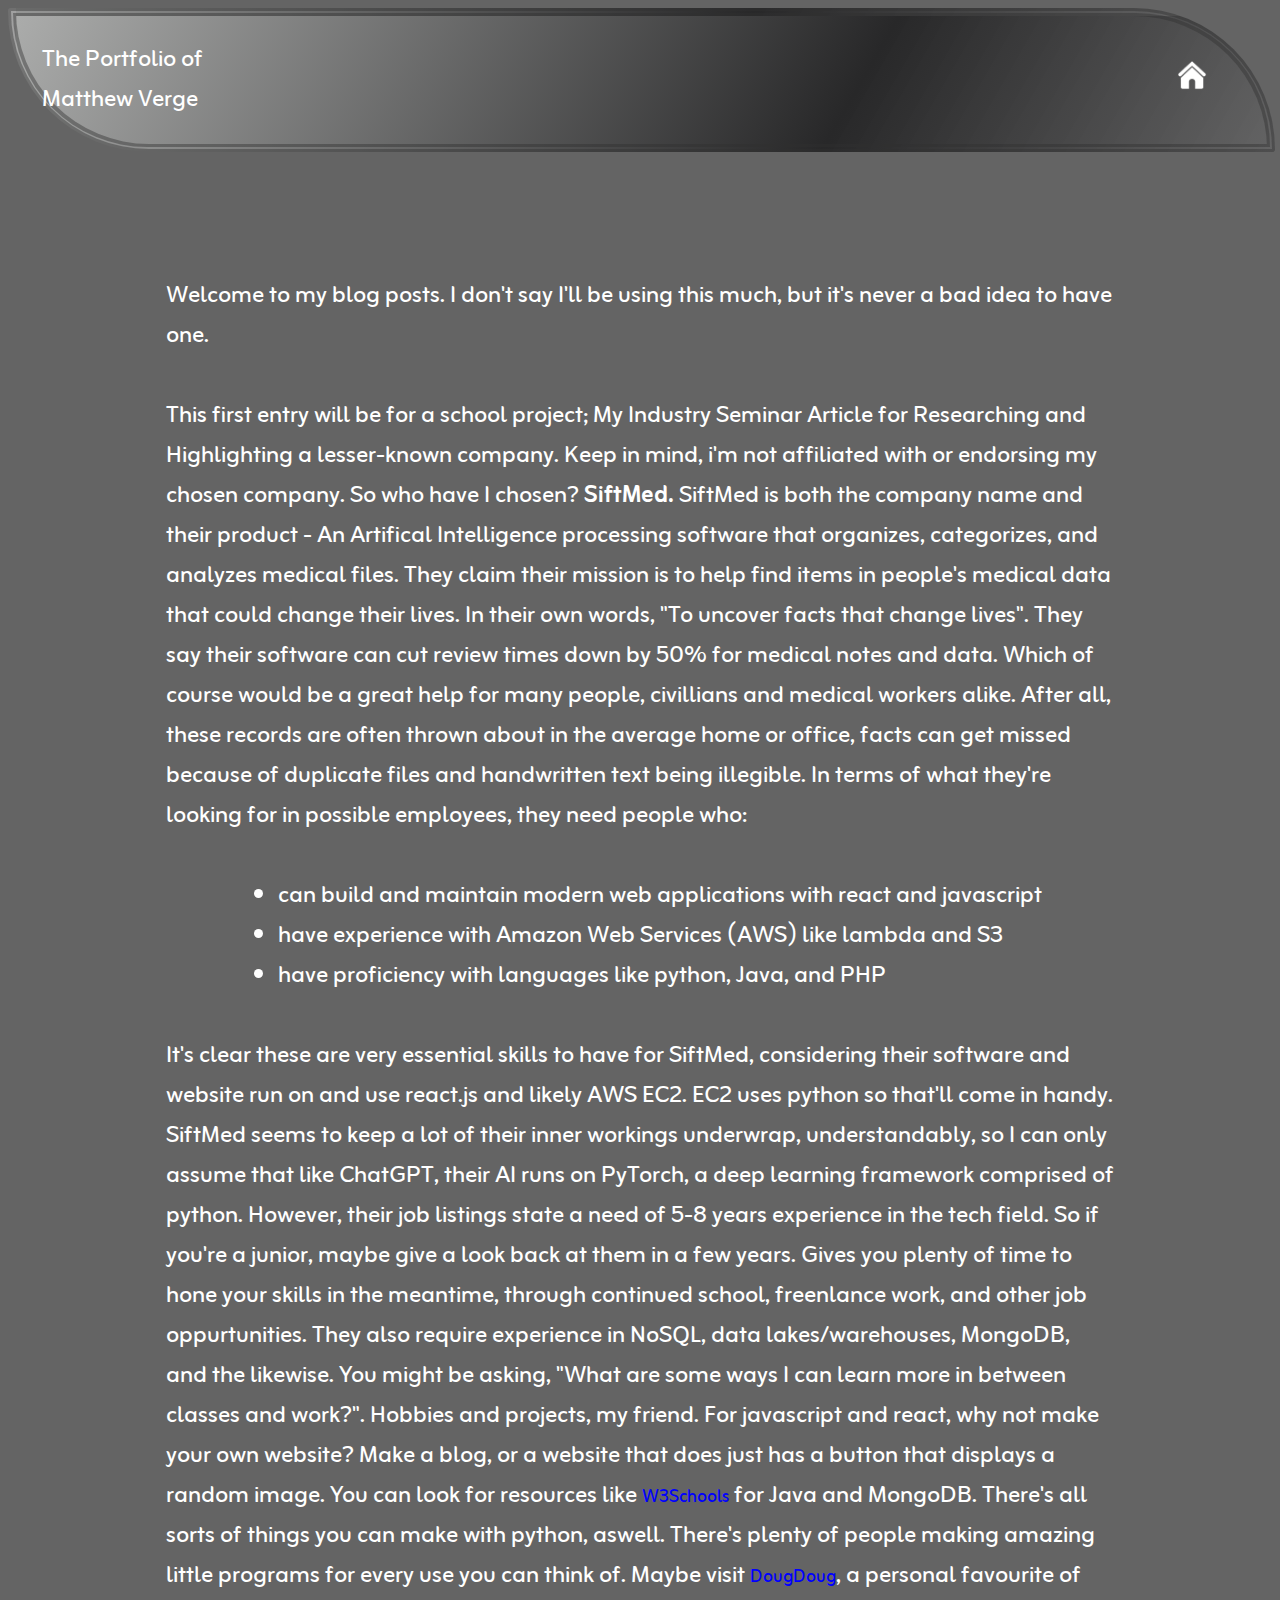
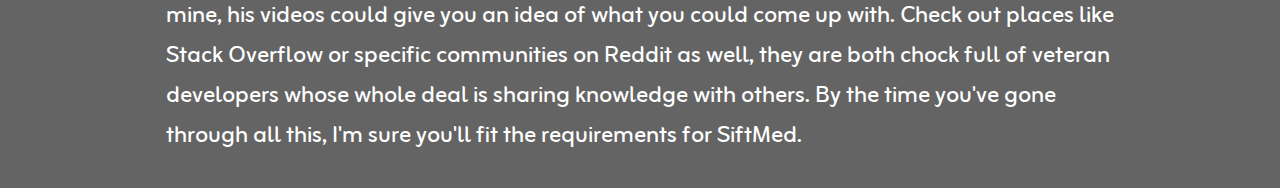
==== blog.html @ 4c00ef47 "changed recent work to blog page. completed industry session article" ====
<!DOCTYPE html>
<html lang="en">
<head>
    <meta charset="UTF-8">
    <meta name="viewport" content="width=device-width, initial-scale=1.0">
    <title>Blog</title>
    <link rel="stylesheet"  type="text/css" href="index.css">
    <link rel="icon" href="./icon/favicon.ico" type="image/x-icon"/>
</head>
<body></body>
    
    <header>
        <div class="header">
            <p> The Portfolio of Matthew Verge</p>
            <a href="./index.html"><img src="./images/home.png" width="30" height="30"></a>
        </div>
    </header>
    <div class="containerBox2">
        <p> Welcome to my blog posts. I don't say I'll be using this much, but it's never a bad idea to have one. <br> <br>
        This first entry will be for a school project; My Industry Seminar Article for Researching and Highlighting a lesser-known company. Keep in mind, i'm not affiliated with or endorsing my chosen company.
        So who have I chosen? <strong>SiftMed.</strong> SiftMed is both the company name and their product - An Artifical Intelligence processing software that organizes, categorizes, and analyzes medical files. They 
        claim their mission is to help find items in people's medical data that could change their lives. In their own words, "To uncover facts that change lives". They say their software can cut review times down by 50% for medical
        notes and data. Which of course would be a great help for many people, civillians and medical workers alike. After all, these records are often thrown about in the average home or office, facts can get missed because of duplicate files
        and handwritten text being illegible. In terms of what they're looking for in possible employees, they need people who: 
        <ul>
            <li>can build and maintain modern web applications with react and javascript</li>
            <li>have experience with Amazon Web Services (AWS) like lambda and S3</li>
            <li>have proficiency with languages like python, Java, and PHP</li>
        </ul>
        <p>
        It's clear these are very essential skills to have for SiftMed, considering their software and website run on and use react.js and likely AWS EC2. EC2 uses python so that'll come in handy. SiftMed seems to keep a lot of their inner workings
        underwrap, understandably, so I can only assume that like ChatGPT, their AI runs on PyTorch, a deep learning framework comprised of python. However, their job listings state a need of 5-8 years experience in the tech field. So if you're a junior,
        maybe give a look back at them in a few years. Gives you plenty of time to hone your skills in the meantime, through continued school, freenlance work, and other job oppurtunities. They also require experience in NoSQL, data lakes/warehouses, MongoDB, and
        the likewise. You might be asking, "What are some ways I can learn more in between classes and work?". Hobbies and projects, my friend. For javascript and react, why not make your own website? Make a blog, or a website that does just has a button that
        displays a random image. You can look for resources like <a href="https://www.w3schools.com/">W3Schools</a> for Java and MongoDB. There's all sorts of things you can make with python, aswell. There's plenty of people making amazing little
        programs for every use you can think of. Maybe visit <a href="https://www.twitch.tv/dougdoug">DougDoug</a>, a personal favourite of mine, his videos could give you an idea of what you could come up with. Check out places like Stack Overflow or specific
        communities on Reddit as well, they are both chock full of veteran developers whose whole deal is sharing knowledge with others. By the time you've gone through all this, I'm sure you'll fit the requirements for SiftMed.

        </p>
    </div>
</body>
</html>
---- index.css ----
@import url('https://fonts.googleapis.com/css2?family=Kanit:ital,wght@0,100;0,200;0,300;0,400;0,500;0,600;0,700;0,800;0,900;1,100;1,200;1,300;1,400;1,500;1,600;1,700;1,800;1,900&family=Playfair+Display:ital,wght@0,400..900;1,400..900&family=Zain:wght@200;300;400;700;800;900&display=swap');
@keyframes wave {
    0% {
      background-position: 0% 50%;
    }
    50% {
      background-position: 100% 50%;
    }
    100% {
      background-position: 0% 50%;
    }
  } 





  

body{
    animation: wave 25s ease-in-out infinite;
    background: linear-gradient(300deg, #454646, #818181, #3f3f3f, #000000, #646464, #646464, #646464);
    background-size: 300% 300%;
    height: 100%;
  }



.textAlign{
  text-align: center;
}


.textAlign a{
  font-size: x-large;
}


.header{
    animation: wave 25s ease-in-out infinite;
    align-self: flex-start;
    background: linear-gradient(300deg, #a1a1a1, #d1d1d186, #282829, #abacab);
    background-size: 200% 200%;
    width: 99%;
    display: flex;
    align-items: center;
    justify-content: center;
    border-radius: 20px 1000px;
    border: 8px double rgba(48, 48, 48, 0.425);
}

.header p{
  margin-right: 81%;
  color: white;
  margin-left: 2vw;
}

.header img{
  margin-left: -200%;
  filter: invert();
}

.containerBox{
  width: 75%;
  height: 33%;
  background-color: rgba(0, 0, 0, 0);
  margin: 10px;
  display: flex;
  justify-content: center;
  align-items: center;
  flex-wrap: wrap;
  margin: 0 auto;
  margin-top: 130px;
}

.containerBoxNone{
  width: 75%;
  height: 33%;
  background-color: rgba(0, 0, 0, 0);
  margin: 10px;
  display: flex;
  justify-content: center;
  align-items: center;
  margin: 0 auto;
  margin-top: 100px;
}

.containerBox2{
  width: 75%;
  height: 33%;
  background-color: rgba(0, 0, 0, 0);
  margin: 10px;
  display: flex;
  flex-direction: column;
  justify-content: center;
  align-items: center;
  margin: 0 auto;
  margin-top: 100px;
}

.containerBox2 li{
  font-family: "Zain", sans-serif;
  font-size: x-large;
  color: white;
}

.containerBox2 a{
  color: blue;
}

.containerBox3{
  width: 75%;
  height: .6%;
  background-color: rgba(0, 0, 0, 0);
  margin: 10px;
  display: flex;
  justify-content: center;
  align-items: center;
  margin: 0 auto;
}



.containerBox3 button{
  background-color: #000000;
  font-family: "Zain", sans-serif;
  font-size: 16px;
  letter-spacing: 2px;
  color: #ffffff;
  margin: 5px;
  cursor: pointer;
  border: 3px solid black;
  padding: 0.25em 0.5em;
  box-shadow: 1px 1px 0px 0px, 2px 2px 0px 0px, 3px 3px 0px 0px, 4px 4px 0px 0px, 5px 5px 0px 0px black;
  position: relative;
  user-select: none;
  -webkit-user-select: none;
  touch-action: manipulation;
}

.containerBox3 button:active {
  box-shadow: 0px 0px 0px 0px;
  top: 5px;
  left: 5px;
}






.infoBox{
  width: 12%;
  height: 150px;
  background-color: rgba(32, 32, 32, 0.603);
  margin: 90px;
  border: 8px double rgb(112, 112, 112);
  display: flex;
  flex-direction: column;
  justify-content: center;
  align-items: center;
  color: white;
  border-radius: 80px 20px;
}

.containerBox p{
  text-align: center;
}

.containerBox img{
  filter: invert(1);
}

.infoBox:hover{
  box-shadow: 3px 3px 3px rgba(0, 0, 0, 0.514);
  transition: box-shadow .15s ease-in-out;
  transform: scale(1.30);
  transition: transform .15s ease-in-out;
  z-index: 1;
}


.infoBox:not(:hover){
  box-shadow: 2px 2px 2px 2px rgba(0, 0, 0, 0.171);
  transition: box-shadow .5s ease-in-out;    
  transform: scale(1.01);
  transition: transform .5s ease-in-out;
  z-index: 0;
}

p{
  font-family: "Zain", sans-serif;
  font-size: x-large;
  color: white;
}

a{
  color: white;
  text-decoration: none;
  font-family: "Zain", sans-serif;
  font-size: large;
}
a:hover{
  text-decoration: underline;
}

.containerBox2 h1{
  color: white;
  font-family: Verdana, Geneva, Tahoma, sans-serif;
}
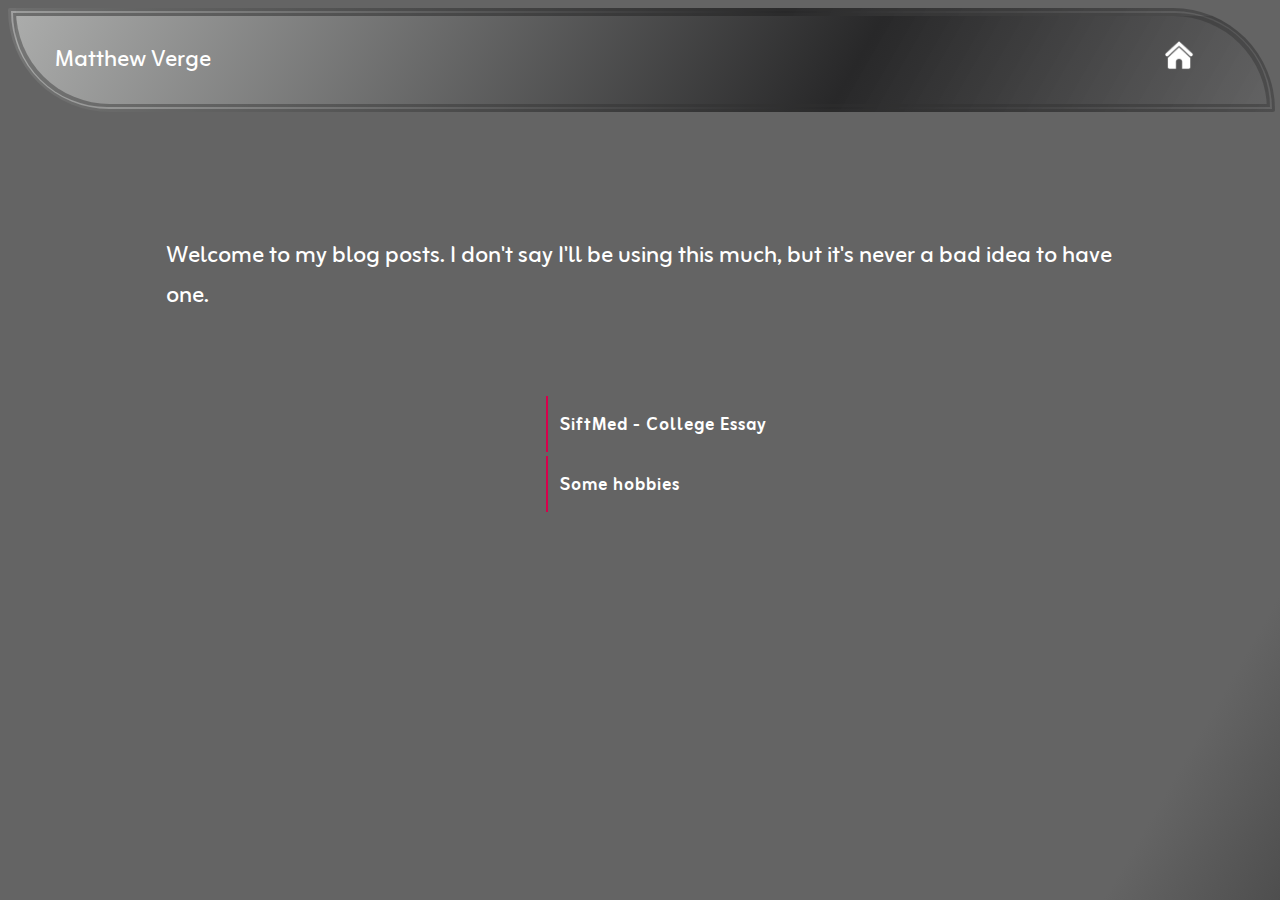
==== commit b8432cca: "changed portfolio naming added new blog entry new photos and pictures for projects page" ====
--- a/blog.html
+++ b/blog.html
@@ -11,31 +11,18 @@
     
     <header>
         <div class="header">
-            <p> The Portfolio of Matthew Verge</p>
+            <p>Matthew Verge</p>
             <a href="./index.html"><img src="./images/home.png" width="30" height="30"></a>
         </div>
     </header>
     <div class="containerBox2">
         <p> Welcome to my blog posts. I don't say I'll be using this much, but it's never a bad idea to have one. <br> <br>
-        This first entry will be for a school project; My Industry Seminar Article for Researching and Highlighting a lesser-known company. Keep in mind, i'm not affiliated with or endorsing my chosen company.
-        So who have I chosen? <strong>SiftMed.</strong> SiftMed is both the company name and their product - An Artifical Intelligence processing software that organizes, categorizes, and analyzes medical files. They 
-        claim their mission is to help find items in people's medical data that could change their lives. In their own words, "To uncover facts that change lives". They say their software can cut review times down by 50% for medical
-        notes and data. Which of course would be a great help for many people, civillians and medical workers alike. After all, these records are often thrown about in the average home or office, facts can get missed because of duplicate files
-        and handwritten text being illegible. In terms of what they're looking for in possible employees, they need people who: 
-        <ul>
-            <li>can build and maintain modern web applications with react and javascript</li>
-            <li>have experience with Amazon Web Services (AWS) like lambda and S3</li>
-            <li>have proficiency with languages like python, Java, and PHP</li>
-        </ul>
-        <p>
-        It's clear these are very essential skills to have for SiftMed, considering their software and website run on and use react.js and likely AWS EC2. EC2 uses python so that'll come in handy. SiftMed seems to keep a lot of their inner workings
-        underwrap, understandably, so I can only assume that like ChatGPT, their AI runs on PyTorch, a deep learning framework comprised of python. However, their job listings state a need of 5-8 years experience in the tech field. So if you're a junior,
-        maybe give a look back at them in a few years. Gives you plenty of time to hone your skills in the meantime, through continued school, freenlance work, and other job oppurtunities. They also require experience in NoSQL, data lakes/warehouses, MongoDB, and
-        the likewise. You might be asking, "What are some ways I can learn more in between classes and work?". Hobbies and projects, my friend. For javascript and react, why not make your own website? Make a blog, or a website that does just has a button that
-        displays a random image. You can look for resources like <a href="https://www.w3schools.com/">W3Schools</a> for Java and MongoDB. There's all sorts of things you can make with python, aswell. There's plenty of people making amazing little
-        programs for every use you can think of. Maybe visit <a href="https://www.twitch.tv/dougdoug">DougDoug</a>, a personal favourite of mine, his videos could give you an idea of what you could come up with. Check out places like Stack Overflow or specific
-        communities on Reddit as well, they are both chock full of veteran developers whose whole deal is sharing knowledge with others. By the time you've gone through all this, I'm sure you'll fit the requirements for SiftMed.
-
+            <div class="list">
+                <ul>
+                    <li><span><a href="blog1-Siftmed.html">SiftMed - College Essay</a></span></li>
+                    <li><span><a href="blog2-otherInterests.html">Some hobbies</a></span></li>
+                </ul>
+            </div>
         </p>
     </div>
 </body>
--- a/index.css
+++ b/index.css
@@ -26,6 +26,13 @@
 
 
 
+#return{
+  color:#000000;
+  background-color: rgb(255, 255, 255);
+  border-radius: 5px 5px;
+  padding: 5px;
+}
+
 .textAlign{
   text-align: center;
 }
@@ -144,6 +151,17 @@
   left: 5px;
 }
 
+.containerBox4{
+  background-color: rgba(74, 104, 105, 0.61);
+  display: flex;
+  flex-direction: column;
+  justify-content: center;
+  align-items: center;
+  margin: 10px;
+  padding: 10px;
+  width: 90%;
+}
+
 
 
 
@@ -171,6 +189,10 @@
   filter: invert(1);
 }
 
+#youtube{
+  color: rgb(244, 112, 218);
+}
+
 .infoBox:hover{
   box-shadow: 3px 3px 3px rgba(0, 0, 0, 0.514);
   transition: box-shadow .15s ease-in-out;
@@ -209,3 +231,62 @@
   font-family: Verdana, Geneva, Tahoma, sans-serif;
 }
 
+
+
+/* css for blog list */
+
+
+.list a:hover{
+  color: #000000;
+}
+
+.list a{
+  color: white;
+}
+
+.list {
+  color: #fff;
+  font-weight: 700;
+  letter-spacing: 1px;
+  margin-bottom: 10px;
+}
+.list ul {
+  position: relative;
+}
+.list ul li {
+  position: relative;
+  left: 0;
+  color: #fce4ec;
+  list-style: none;
+  margin: 4px 0;
+  border-left: 2px solid #d8004c;
+  transition: 0.5s;
+  cursor: pointer;
+}
+.list ul li:hover {
+  left: 10px;
+}
+.list ul li span {
+  position: relative;
+  padding: 8px;
+  padding-left: 12px;
+  display: inline-block;
+  z-index: 1;
+  transition: 0.5s;
+}
+.list ul li:hover span {
+  color: #111;
+}
+.list ul li:before {
+  content: "";
+  position: absolute;
+  width: 100%;
+  height: 100%;
+  background: #b1013e;
+  transform: scaleX(0);
+  transform-origin: left;
+  transition: 0.5s;
+}
+.list ul li:hover:before {
+  transform: scaleX(1);
+}
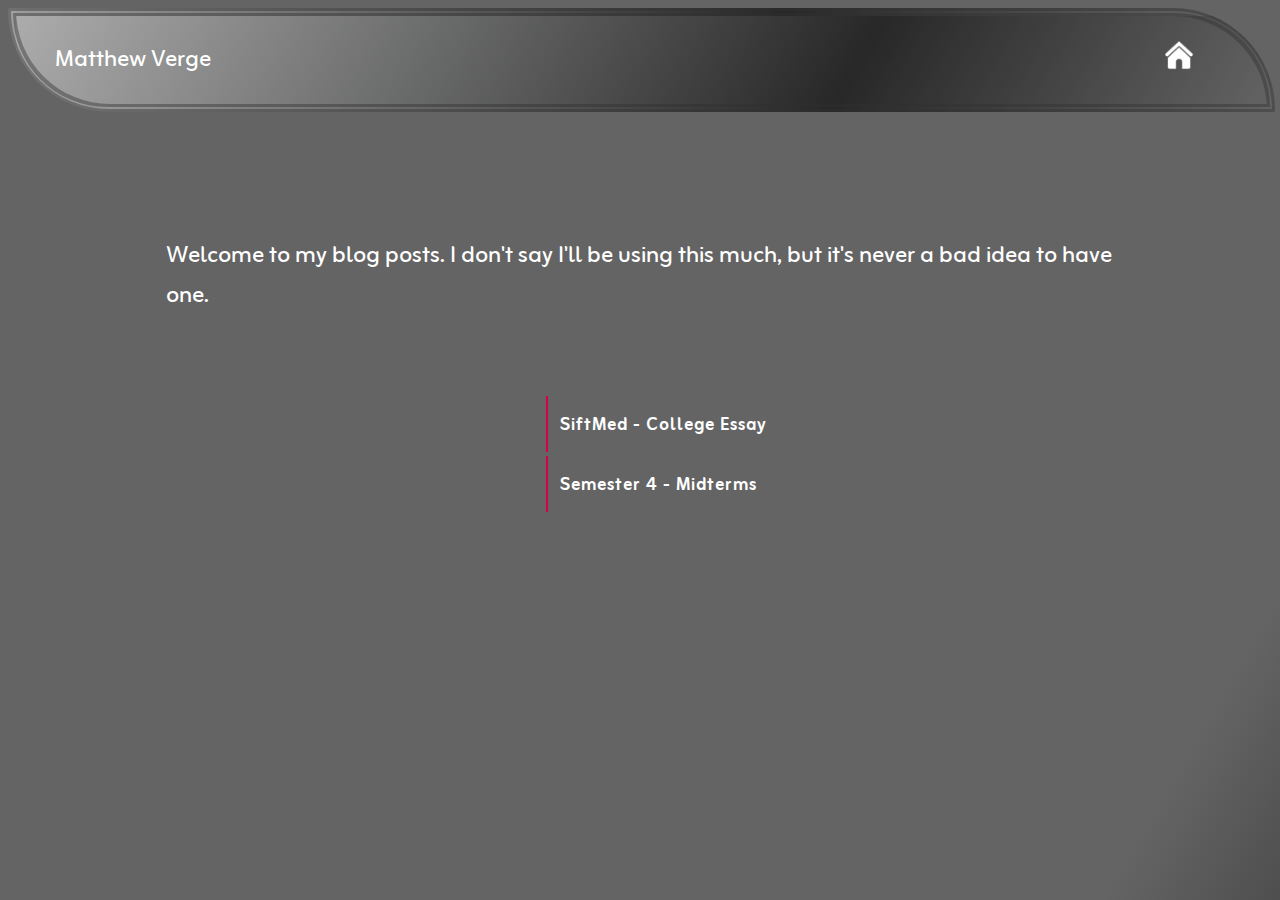
==== commit 02f9498d: "updated blog 2 name" ====
--- a/blog.html
+++ b/blog.html
@@ -20,7 +20,7 @@
             <div class="list">
                 <ul>
                     <li><span><a href="blog1-Siftmed.html">SiftMed - College Essay</a></span></li>
-                    <li><span><a href="blog2-otherInterests.html">Some hobbies</a></span></li>
+                    <li><span><a href="blog2-otherInterests.html">Semester 4 - Midterms</a></span></li>
                 </ul>
             </div>
         </p>
